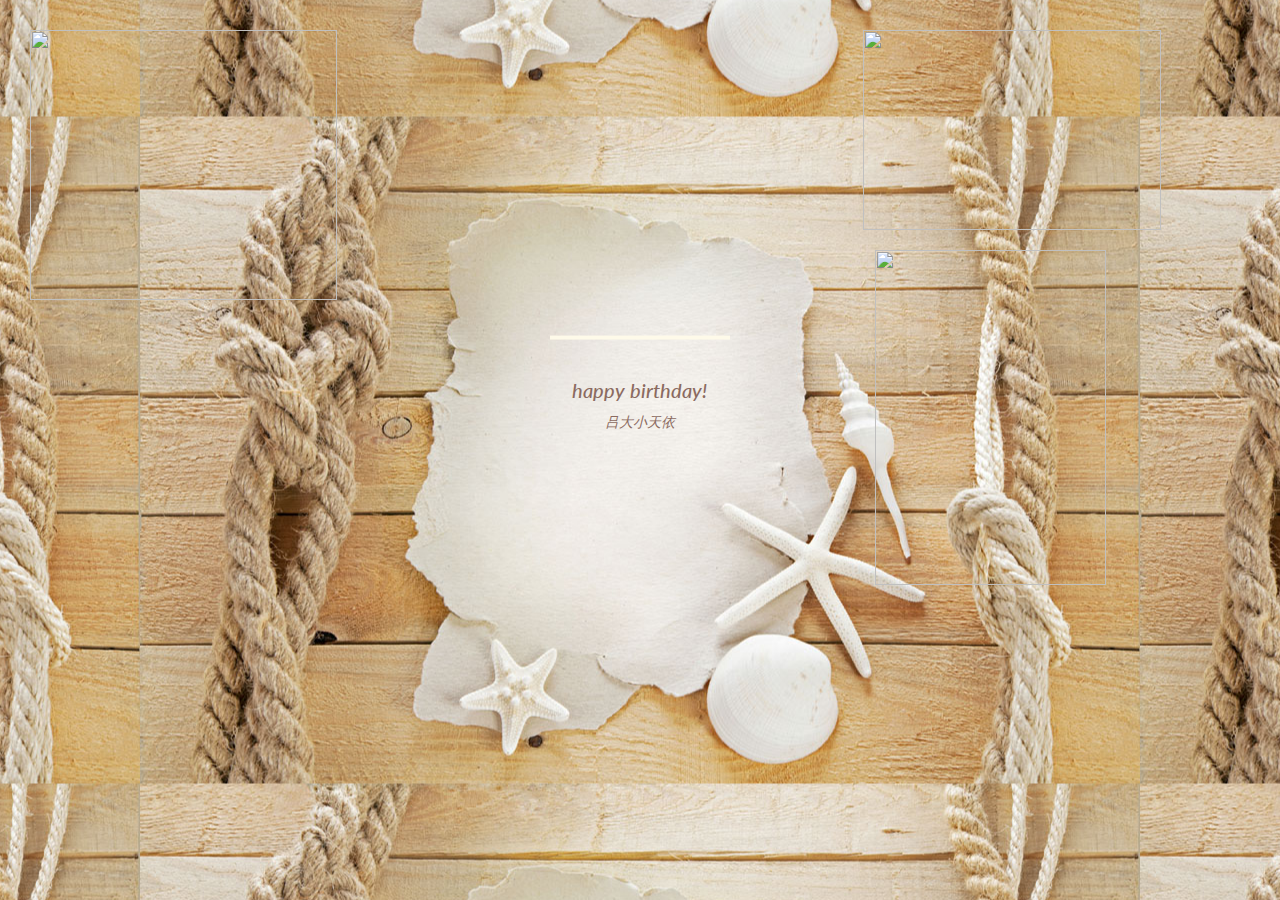
==== LTY/index.html @ e3027a49 "吕天依页面搭建基本完成" ====
<!DOCTYPE html>
<html>

<head>

  <meta charset="UTF-8">

  <title>注意了!今天据说是吕串串的大日子</title>

    <link rel="stylesheet" href="css/reset.css">
    <link rel="stylesheet" href="css/bootstrap.min.css">
    <link rel="stylesheet" href="css/style.css" media="screen" type="text/css" />

</head>

<body>
    <div class="col-lg-12">


        <div class="col-lg-4">
            &nbsp;
            &nbsp;
            &nbsp;
            <div style="height: 10px"></div>
            <img class="tilt img" alt="" src="img/lty1.png" style="width: 307px;height: 270px" onclick="alert('巨可爱在草坪上');" />
        </div>
        <div class="col-lg-4">
            <div class="velas" style="">
                <div class="fuego"></div>
                <div class="fuego"></div>
                <div class="fuego"></div>
                <div class="fuego"></div>
                <div class="fuego"></div>
            </div>
            <svg id="cake" version="1.1" x="0px" y="0px" width="200px" height="500px" viewBox="0 0 200 500" enable-background="new 0 0 200 500" xml:space="preserve">
    <path fill="#a88679" d="M173.667-13.94c-49.298,0-102.782,0-147.334,0c-3.999,0-4-16.002,0-16.002
		c44.697,0,96.586,0,147.334,0C177.667-29.942,177.668-13.94,173.667-13.94z">
        <animate id="bizcocho_3" attributeName="d" calcMode="spline" keySplines="0 0 1 1; 0 0 1 1" begin="relleno_2.end" dur="0.3s" fill="freeze" values="
                          M173.667-13.94c-49.298,0-102.782,0-147.334,0c-3.999,0-4-16.002,0-16.002
		c44.697,0,96.586,0,147.334,0C177.667-29.942,177.668-13.94,173.667-13.94z
                          ;
                          M173.667,411.567c-47.995,12.408-102.955,12.561-147.334,0
		c-3.848-1.089-0.189-16.089,3.661-15.002c44.836,12.66,90.519,12.753,139.427,0.07
		C173.293,395.631,177.541,410.566,173.667,411.567z
                          ;
                          M173.667,427.569c-49.795,0-101.101,0-147.334,0c-3.999,0-4-16.002,0-16.002
		c46.385,0,97.539,0,147.334,0C177.668,411.567,177.667,427.569,173.667,427.569z
                          " />
    </path>
    <path fill="#8b6a60" d="M100-178.521c1.858,0,3.364,1.506,3.364,3.363c0,0,0,33.17,0,44.227
		c0,19.144,0,57.431,0,76.574c0,10.152,0,40.607,0,40.607c0,1.858-1.506,3.364-3.364,3.364l0,0c-1.858,0-3.364-1.506-3.364-3.364c0,0,0-30.455,0-40.607c0-19.144,0-57.432,0-76.575c0-11.057,0-44.226,0-44.226C96.636-177.015,98.142-178.521,100-178.521
		L100-178.521z">
        <animate id="relleno_2" attributeName="d" calcMode="spline" keySplines="0 0 1 1; 0 0 1 1; 0 0 0.58 1" begin="bizcocho_2.end" dur="0.5s" fill="freeze" values="
                          M100-178.521c1.858,0,3.364,1.506,3.364,3.363c0,0,0,33.17,0,44.227
		c0,19.144,0,57.431,0,76.574c0,10.152,0,40.607,0,40.607c0,1.858-1.506,3.364-3.364,3.364l0,0c-1.858,0-3.364-1.506-3.364-3.364c0,0,0-30.455,0-40.607c0-19.144,0-57.432,0-76.575c0-11.057,0-44.226,0-44.226C96.636-177.015,98.142-178.521,100-178.521
		L100-178.521z
                          ;
                          M100,267.257c1.858,0,3.364,1.506,3.364,3.363c0,0,0,33.17,0,44.227
		c0,19.143,0,57.43,0,76.574c0,10.151,0,40.606,0,40.606c0,1.858-1.506,3.364-3.364,3.364l0,0c-1.858,0-3.364-1.506-3.364-3.364
		c0,0,0-30.455,0-40.606c0-19.145,0-57.432,0-76.576c0-11.057,0-44.225,0-44.225C96.636,268.763,98.142,267.257,100,267.257
		L100,267.257z
                          ;
                          M93.928,405.433c-0.655,6.444-0.102,9.067,2.957,11.798c0,0,8.083,5.571,16.828,3.503
		c18.629-4.406,43.813,6.194,50.792,7.791c14.75,3.375,9.162,6.867,9.162,6.867c-2.412,2.258-58.328,0-73.667,0l0,0
		c-1.858,0-69.995,2.133-73.667,0c0,0-3.337-2.439,6.172-5.992c11.375-4.25,52.875,8.822,47.139-9.442
		c-6.333-20.167,5.226-21.514,5.226-21.514c3.435-0.915,12.78-6.663,10.923-0.546L93.928,405.433z
                          ;
                          M102.242,427.569c5.348,0,14.079,0,17.462,0c0,0,17.026,0,27.504,0
		c19.143,0,20.39-3.797,26.459,0c3,1.877,0,7.823,0,7.823c-2.412,2.258-58.328,0-73.667,0l0,0c-1.858,0-67.187,0-73.667,0
		c0,0-4.125-4.983,0-7.823c5.201-3.58,16.085,0,23.725,0c8.841,0,20.762,0,20.762,0c3.686,0,8.597,0,19.511,0H102.242z
                          " />
    </path>
    <path fill="#a88679" d="M173.667-15.929c-46.512,0-105.486,0-147.334,0c-3.999,0-4-16.002,0-16.002
		c43.566,0,97.96,0,147.334,0C177.667-31.931,177.666-15.929,173.667-15.929z">
        <animate id="bizcocho_2" attributeName="d" calcMode="spline" keySplines="0 0 1 1; 0 0 1 1; 0.25 0 0.58 1" begin="relleno_1.end" dur="0.5s" fill="freeze" values="
                          M173.667-15.929c-46.512,0-105.486,0-147.334,0c-3.999,0-4-16.002,0-16.002
		c43.566,0,97.96,0,147.334,0C177.667-31.931,177.666-15.929,173.667-15.929z
                          ;
                          M173.434,445.393c-47.269,8.001-105.245,8.001-147.334,0c-3.929-0.747-0.692-16.543,3.243-15.824
		c43.828,8.001,92.165,8.001,140.739,0C174.029,428.918,177.377,444.726,173.434,445.393z
                          ;
                          M173.667,449.514c-47.576-5.454-102.799-5.744-147.333,0c-3.966,0.512-3.938-15.297,0-16.002
		c43.683-7.823,97.646-8.026,147.333,0C177.616,434.15,177.642,449.969,173.667,449.514z
                          ;
                          M173.667,451.394c-49.298,0-102.782,0-147.334,0c-3.999,0-4-16.002,0-16.002
		c44.697,0,96.586,0,147.334,0C177.667,435.392,177.668,451.394,173.667,451.394z
                          " />
    </path>
    <path fill="#8b6a60" d="M101.368-73.685c0,12.164,0,15.18,0,28.519c0,22.702,0-13.661,0,8.304c0,14.48,0,18.233,0,30.512
		c0,1.753-2.958,1.847-2.958,0c0-12.68,0-16.277,0-30.401c0-21.983,0,11.66,0-8.305c0-13.027,0-15.992,0-28.628
		C98.411-75.883,101.368-75.592,101.368-73.685z">
        <animate id="relleno_1" attributeName="d" calcMode="spline" keySplines="0 0 1 1; 0 0 1 1; 0 0 0.6 1" begin="bizcocho_1.end" dur="0.5s" fill="freeze" values="
                          M101.368-73.685c0,12.164,0,15.18,0,28.519c0,22.702,0-13.661,0,8.304c0,14.48,0,18.233,0,30.512
		c0,1.753-2.958,1.847-2.958,0c0-12.68,0-16.277,0-30.401c0-21.983,0,11.66,0-8.305c0-13.027,0-15.992,0-28.628
		C98.411-75.883,101.368-75.592,101.368-73.685z
                          ;
                          M101.368,350.885c0,12.164,0,65.18,0,78.518c0,22.703,0-33.66,0-11.695c0,14.48,0,28.232,0,40.512
		c0,1.753-2.958,1.847-2.958,0c0-12.68,0-26.277,0-40.402c0-21.982,0,31.66,0,11.695c0-13.027,0-65.992,0-78.627
		C98.411,348.686,101.368,348.977,101.368,350.885z
                          ;
                          M128.38,447.567c37.626,6.312,39.303,13.658,26.833,12.833c-22.653-1.499-13.636-0.831-23.302-0.831
		c-14.48,0-17.884,0-30.163,0c-2.087,0-2.068,0-3.915,0c-13.333,0-8.963,0-23.088,0c-11.668,0-14.062,5.995-27.532,1.164
		c-12.629-4.529,38.667-3.167,46.833-17.333C100.077,432.94,105.546,443.736,128.38,447.567z
                          ;
                          M173.667,451.394c2.875,0,2.997,9.257,0,9.131c-22.662-0.956-32.09-0.956-41.756-0.956
		c-14.48,0-17.884,0-30.163,0c-2.087,0-2.068,0-3.915,0c-13.333,0-8.963,0-23.088,0c-11.668,0-34.99-0.294-48.412,1.831
		c-4.109,0.65-3.01-10.006,0-10.006C37.129,451.394,149.379,451.394,173.667,451.394z
                          " />
    </path>
    <path fill="#a88679" d="M173.667,21.571c-33.174,0-111.467,0-147.334,0c-4,0-4-16.002,0-16.002c39.836,0,105.982,0,147.334,0
		C177.668,5.569,177.667,21.571,173.667,21.571z">
        <animate id="bizcocho_1" attributeName="d" calcMode="spline" keySplines="0 0 1 1; 0 0 1 1; 0 0 1 1; 0.25 0 1 1; 0 0 1 1; 0.25 0 0.6 1" begin="2s" dur="0.8s" fill="freeze" values="
                          M173.667,21.571c-33.174,0-111.467,0-147.334,0c-4,0-4-16.002,0-16.002c39.836,0,105.982,0,147.334,0
		C177.668,5.569,177.667,21.571,173.667,21.571z
                          ;
                          M173.667,459.569c-33.197,16.002-110.782,16.002-147.334,0c-3.664-1.604,1.614-15.617,5.337-14.153
		c40.702,16.002,94.289,16.104,136.505,0.103C171.917,444.1,177.271,457.832,173.667,459.569z
                          ;
                          M171.817,475.571c-39.361-3.001-105.438-2.571-143.556,0c-3.991,0.27-7.377-14.736-3.387-15.014
		c41.553-2.888,104.421-3.121,150.51-0.233C179.378,460.574,175.806,475.875,171.817,475.571z
                          ;
                          M171.817,459.564c-38.8-12.188-104.504-13.762-143.556,0c-3.772,1.329-7.961-12.604-4.178-13.905
		c40.864-14.064,105.114-15.52,151.918-0.973C179.822,445.874,175.634,460.762,171.817,459.564z
                          ;
                          M173.667,475.571c-46.376-5.005-105.924-4.003-147.334,0c-3.981,0.385-3.479-15.421,0.479-16.002
		c43.087-6.327,97.705-7.083,146.855,0.438C177.621,460.613,177.644,476,173.667,475.571z
                          ;
                          M173.667,474.117c-46.376,1.866-105.638,2.01-147.334,0c-3.995-0.192-3.52-16.144,0.479-16.002
		c43.794,1.55,96.341,1.541,145.723,0C176.532,457.99,177.663,473.956,173.667,474.117z
                          ;
                          M173.667,475.571c-46.512,0-105.486,0-147.334,0c-3.999,0-4-16.002,0-16.002c43.566,0,97.96,0,147.334,0
		C177.667,459.569,177.666,475.571,173.667,475.571z
                          " />
    </path>
    <path fill="#fefae9" d="M104.812,113.216c0,3.119-2.164,5.67-4.812,5.67c-2.646,0-4.812-2.551-4.812-5.67c0-5.594,0-16.782,0-22.375
	c0-5.143,0-15.427,0-20.568c0-7.333,0-21.998,0-29.33c0-5.523,0-16.569,0-22.092c0-3.295,0-9.885,0-13.181
	C95.188,2.551,97.353,0,100,0c2.648,0,4.812,2.551,4.812,5.669c0,3.248,0,9.743,0,12.991c0,5.428,0,16.284,0,21.711
	c0,7.618,0,22.854,0,30.472c0,4.952,0,14.854,0,19.807C104.812,96.292,104.812,107.576,104.812,113.216z">
        <animate id="crema" attributeName="d" calcMode="spline" keySplines="0 0 1 1; 0 0 1 1; 0 0 1 1; 0.25 0 1 1; 0 0 1 1; 0 0 0.58 1" begin="bizcocho_3.end" dur="2s" fill="freeze" values="
                          M104.812,113.216c0,3.119-2.164,5.67-4.812,5.67c-2.646,0-4.812-2.551-4.812-5.67c0-5.594,0-16.782,0-22.375
	c0-5.143,0-15.427,0-20.568c0-7.333,0-21.998,0-29.33c0-5.523,0-16.569,0-22.092c0-3.295,0-9.885,0-13.181
	C95.188,2.551,97.353,0,100,0c2.648,0,4.812,2.551,4.812,5.669c0,3.248,0,9.743,0,12.991c0,5.428,0,16.284,0,21.711
	c0,7.618,0,22.854,0,30.472c0,4.952,0,14.854,0,19.807C104.812,96.292,104.812,107.576,104.812,113.216z
                          ;
                          M104.812,405.897c0,3.119-2.164,5.67-4.812,5.67c-2.646,0-4.812-2.551-4.812-5.67c0-5.594,0-16.782,0-22.376
	c0-5.143,0-15.426,0-20.568c0-7.332,0-21.997,0-29.33c0-5.522,0-16.568,0-22.092c0-3.295,0-9.885,0-13.181
	c0-3.118,2.165-5.669,4.812-5.669c2.648,0,4.812,2.551,4.812,5.669c0,3.247,0,9.743,0,12.991c0,5.428,0,16.283,0,21.711
	c0,7.618,0,22.854,0,30.473c0,4.951,0,14.854,0,19.807C104.812,388.972,104.812,400.256,104.812,405.897z
                          ;
                          M111.873,411.567c-3.119,0-9.226,0-11.874,0c-2.646,0-7.748,0-10.867,0c-7.086,0-12.698,0-18.292,0
	c-6.592,0-12.871,7.371-19.166,3.008c-10.043-6.961-7.776-10.169,2.991-17.745c12.61-8.873,27.713,1.994,25.919-7.531
	c-2.589-13.742,11.008-14.513,11.365-17.789c0.441-4.051,4.235-11.107,8.051-8.175c3.113,2.393,1.007,8.008,0,13.159
	c-1.871,9.569,8.058,2.113,9.494,14.155c2.592,21.732,21.184-0.675,29.309,7.976c5.216,5.553,18.413,5.552,15.426,12.942
	c-3.131,7.745-15.825-4.369-23.8,2.903C126.261,418.271,118.301,411.567,111.873,411.567z
                          ;
                          M111.873,411.567c-3.119,0-9.226,0-11.874,0c-2.646,0-9.734,4.069-12.853,4.069
	c-7.086,0-10.712-4.069-16.306-4.069c-6.592,0-12.12,6.013-19.166,3.008c-7.053-3.008-7.458,2.026-18.659,1.165
	c-6.832-0.525-7.522-3.034-7.533-6.265c-0.037-10.336,22.073-2.452,36.613-2.628c10.234-0.124,19.856-1.439,37.905-2.102
	c16.642-0.61,32.699,1.552,46.009,1.927c12.438,0.351,29.663-8.99,31.532,3.315c0.773,5.093-5.605,3.342-11.211,9.579
	c-5.093,5.667-7.59-4.605-12.965-3.832c-8.269,1.189-14.962-8.537-22.937-1.265C126.261,418.271,118.301,411.567,111.873,411.567z
                          ;
                          M110.946,413.652c-2.904-1.137-8.405-2.748-12.446-0.97c-6.099,2.685-7.273,10.358-13.253,8.242
	c-7.843-2.775-8.953-5.008-14.546-5.01c-24.653-0.011-4.849,26.507-18.264,26.507c-12.377,0,5.791-33.537-19.422-26.682
	c-7.703,2.095-9.806-0.942-9.817-4.173c-0.037-10.336,24.357-4.544,38.897-4.72c10.234-0.124,19.856-1.439,37.905-2.102
	c16.642-0.61,32.699,1.552,46.009,1.927c12.438,0.351,28.973-8.865,31.532,3.315c1.449,6.896,0.318,15.624-3.874,15.624
	c-7.619,0-1.788-15.192-19.243-7.111c-7.581,3.51-15.963-9.738-26.669,1.066C120.644,426.744,118.381,416.561,110.946,413.652z
                          ;
                          M111.547,413.9c-2.969-0.956-8.775-0.949-13.167-0.5c-14.667,1.5-8.325,16.508-14.667,16.666
	c-6.667,0.166-0.167-13.5-13.013-14.151c-30.471-1.545-5.572,46.651-18.987,46.651c-12.377,0,10.333-50.166-18.667-44.5
	c-7.835,1.531-9.537-1.417-9.548-4.647c-0.037-10.336,23.675-5.177,38.215-5.353c10.234-0.124,20.618-1.671,38.667-2.333
	c16.642-0.61,32.023,1.458,45.333,1.833c12.438,0.351,33.819-8.431,33.199,4.001c-0.532,10.666,0.414,26.166-5.245,25.833
	c-7.606-0.447-2.954-31.5-19.243-18.899c-7.985,6.177-17.658-5.969-27.377,5.732C118.88,434.066,121.38,417.067,111.547,413.9z
                          ;
                          M111.547,415.233c-6.667-0.834-9.667,4.667-13.833,3.333c-19.649-6.291-8.158,22.176-14.5,22.334
	c-6.667,0.166,2.833-18-13.333-22.167c-29.544-7.615-9.667,43.833-20.167,43.833c-10.333,0,8.004-55.006-16.833-39
	c-7.5,4.833-9.508-3.78-9.299-7.004c0.799-12.329,23.592-7.153,38.132-7.329c10.234-0.124,20.238-1.505,38.287-2.167
	c16.642-0.61,32.903,1.125,46.213,1.5c12.438,0.351,35.058-5.579,31.863,6.451c-5.532,20.833,1.25,28.216-4.409,27.883
	c-7.606-0.447-6.058-37.895-20.62-23.333c-10.167,10.166-15.972-0.747-25,12C119.547,443.568,121.798,416.515,111.547,415.233z
                          " />
    </path>
    <rect x="10" y="475.571" fill="#fefae9" width="180" height="4" />
</svg>
            <div class="text">

                <h1>happy birthday!</h1>
                <p>吕大小天依</p>
            </div>
            <div style="text-align:center;clear:both"></div>
        </div >
        <div class="col-lg-4">
            <div style="height: 30px"></div>
            <img class="tilt img" alt="" src="img/sixgirl.png" style="width: 298px;height: 200px" />
            <div style="height: 20px"></div>
            &nbsp;&nbsp;
            <img class="tilt img" alt="" src="img/ltybg2.png" style="width: 231px;height: 335px" />

        </div>


    </div>


</div>
  <script src="js/jquery-1.11.1.min.js"></script>
  <script src="js/bootstrap.min.js"></script>
  <script src='js/jquery.js'></script>
  <script src="js/index.js"></script>

</body>

</html>
---- LTY/css/style.css ----
@import url(http://fonts.googleapis.com/css?family=Lato:300italic);
html,
body {
  width: 100%;
  height: 100%;
}

body {
  background-image: url("ltybg.jpg");
  background-attachment: fixed;
  background-position: center;
}


/*照片墙显示效果*/
.tilt {
  -webkit-transition: all 0.3s ease;
  -moz-transition: all 0.3s ease;
  -o-transition: all 0.3s ease;
  -ms-transition: all 0.3s ease;
  transition: all 0.3s ease;
}

.tilt:hover {
  -webkit-transform: rotate(10deg);
  -moz-transform: rotate(10deg);
  -ms-transform: rotate(10deg);
  -o-transform: rotate(10deg);
  transform: rotate(10deg);
  -webkit-box-shadow: 0 0 40px rgba(255,255,255,.6), inset 0 0 40px rgba(255,255,255,1);
  -moz-box-shadow: 0 0 40px rgba(255,255,255,.6), inset 0 0 40px rgba(255,255,255,1);
  box-shadow: 0 0 40px rgba(255,255,255,.6), inset 0 0 40px rgba(255,255,255,1);
}

#cake {
  display: block;
  position: relative;
  margin: -10em auto 0 auto;
}

/* ============================================== Candle
velas:蜡烛控制
*/
.velas {
  background: #ffffff;
  border-radius: 10px;
  position: absolute;
  top: 238px;
  left: 50%;
  margin-left: -2.5px;
  margin-top: -8.33333333px;
  width: 5px;
  height: 55px;
  -webkit-transform: translateY(-300px);
  -ms-transform: translateY(-300px);
  transform: translateY(-300px);
  -webkit-backface-visibility: hidden;
  -ms-backface-visibility: hidden;
  backface-visibility: hidden;
  -webkit-animation: in 5500ms 6s ease-out forwards;
  animation: in 5500ms 6s ease-out forwards;
}

.velas:after,
.velas:before {
  background: #ee363e; /*蜡烛装饰条颜色*/
  content: "";
  position: absolute;
  width: 100%;
  height: 4.1px;
}

.velas:after {
  top: 25%;
  left: 0;
}

.velas:before {
  top: 45%;
  left: 0;
}

/* ============================================== Fire
*/
.fuego {
  border-radius: 100%;
  position: absolute;
  top: -30px;
  left: 50%;
  margin-left: -2.2px;
  width: 6.66666667px;
  height: 28px;
}

.fuego:nth-child(1) {
  -webkit-animation: fuego 2s 6.5s infinite;
  animation: fuego 2s 6.5s infinite;
}

.fuego:nth-child(2) {
  -webkit-animation: fuego 1.5s 6.5s infinite;
  animation: fuego 1.5s 6.5s infinite;
}

.fuego:nth-child(3) {
  -webkit-animation: fuego 1s 6.5s infinite;
  animation: fuego 1s 6.5s infinite;
}

.fuego:nth-child(4) {
  -webkit-animation: fuego 0.5s 6.5s infinite;
  animation: fuego 0.5s 6.5s infinite;
}

.fuego:nth-child(5) {
  -webkit-animation: fuego 0.2s 6.5s infinite;
  animation: fuego 0.2s 6.5s infinite;
}

/* ============================================== Animation Fire
*/
@-webkit-keyframes fuego {
  0%, 100% {
    background: rgba(238, 54, 62, 0.5);
    -webkit-box-shadow: 0 0 40px 10px rgba(248, 233, 209, 0.2);
    box-shadow: 0 0 40px 10px rgba(248, 233, 209, 0.2);
    -webkit-transform: translateY(0) scale(1);
    transform: translateY(0) scale(1);
  }

  50% {
    background: rgba(254, 162, 19, 0.1);
    -webkit-box-shadow: 0 0 40px 20px rgba(248, 233, 209, 0.2);
    box-shadow: 0 0 40px 20px rgba(248, 233, 209, 0.2);
    -webkit-transform: translateY(-20px) scale(0);
    transform: translateY(-20px) scale(0);
  }
}
@keyframes fuego {
  0%, 100% {
    background: rgba(254, 248, 97, 0.5);
    -webkit-box-shadow: 0 0 40px 10px rgba(248, 233, 209, 0.2);
    box-shadow: 0 0 40px 10px rgba(248, 233, 209, 0.2);
    -webkit-transform: translateY(0) scale(1);
    transform: translateY(0) scale(1);
  }

  50% {
    background: rgba(255, 50, 0, 0.1);
    -webkit-box-shadow: 0 0 40px 20px rgba(248, 233, 209, 0.2);
    box-shadow: 0 0 40px 20px rgba(248, 233, 209, 0.2);
    -webkit-transform: translateY(-20px) scale(0);
    transform: translateY(-20px) scale(0);
  }
}
@-webkit-keyframes in {
  to {
    -webkit-transform: translateY(0);
    transform: translateY(0);
  }
}
@keyframes in {
  to {
    -webkit-transform: translateY(0);
    transform: translateY(0);
  }
}
.text {
  color: #8b6a60;
  font-family: 'Lato', sans-serif;
  font-weight: 300;
  font-style: italic;
  text-align: center;
}
.text h1 {
  font-size: 1.4em;
}
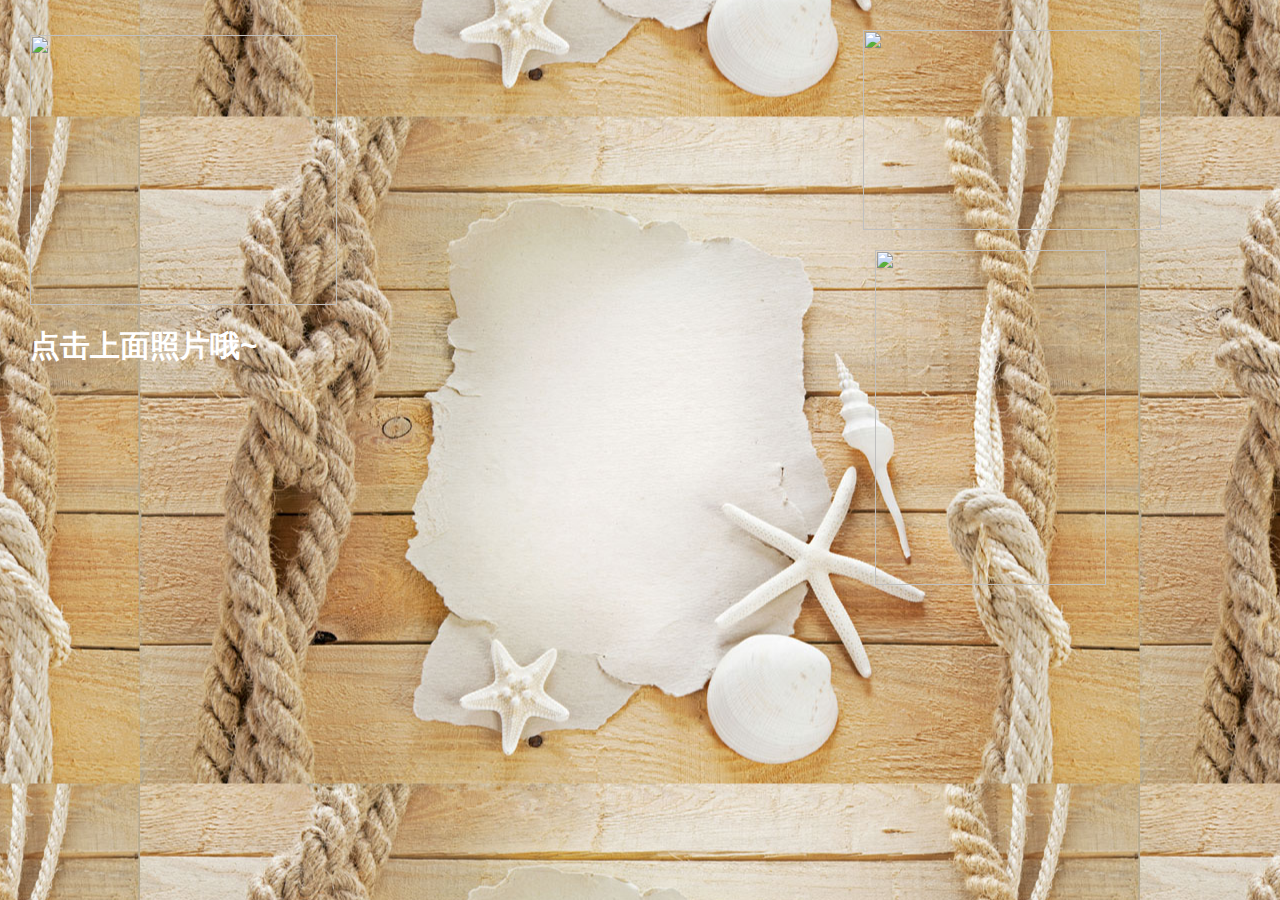
==== commit 7dabc961: "吕天依生日礼物页面完成" ====
--- a/LTY/index.html
+++ b/LTY/index.html
@@ -17,177 +17,20 @@
     <div class="col-lg-12">
 
 
-        <div class="col-lg-4">
+        <div class="col-lg-4 col-md-3">
             &nbsp;
             &nbsp;
             &nbsp;
-            <div style="height: 10px"></div>
-            <img class="tilt img" alt="" src="img/lty1.png" style="width: 307px;height: 270px" onclick="alert('巨可爱在草坪上');" />
+            &nbsp;
+            <div style="height: 15px"></div>
+            <img  id="photo1" class="tilt img" alt="" src="img/lty1.png" style="width: 307px;height: 270px" onclick="switchphoto()" />
+
+            <div><br><strong style="color: #FFF;font-size: 30px">点击上面照片哦~</strong></div>
         </div>
-        <div class="col-lg-4">
-            <div class="velas" style="">
-                <div class="fuego"></div>
-                <div class="fuego"></div>
-                <div class="fuego"></div>
-                <div class="fuego"></div>
-                <div class="fuego"></div>
-            </div>
-            <svg id="cake" version="1.1" x="0px" y="0px" width="200px" height="500px" viewBox="0 0 200 500" enable-background="new 0 0 200 500" xml:space="preserve">
-    <path fill="#a88679" d="M173.667-13.94c-49.298,0-102.782,0-147.334,0c-3.999,0-4-16.002,0-16.002
-		c44.697,0,96.586,0,147.334,0C177.667-29.942,177.668-13.94,173.667-13.94z">
-        <animate id="bizcocho_3" attributeName="d" calcMode="spline" keySplines="0 0 1 1; 0 0 1 1" begin="relleno_2.end" dur="0.3s" fill="freeze" values="
-                          M173.667-13.94c-49.298,0-102.782,0-147.334,0c-3.999,0-4-16.002,0-16.002
-		c44.697,0,96.586,0,147.334,0C177.667-29.942,177.668-13.94,173.667-13.94z
-                          ;
-                          M173.667,411.567c-47.995,12.408-102.955,12.561-147.334,0
-		c-3.848-1.089-0.189-16.089,3.661-15.002c44.836,12.66,90.519,12.753,139.427,0.07
-		C173.293,395.631,177.541,410.566,173.667,411.567z
-                          ;
-                          M173.667,427.569c-49.795,0-101.101,0-147.334,0c-3.999,0-4-16.002,0-16.002
-		c46.385,0,97.539,0,147.334,0C177.668,411.567,177.667,427.569,173.667,427.569z
-                          " />
-    </path>
-    <path fill="#8b6a60" d="M100-178.521c1.858,0,3.364,1.506,3.364,3.363c0,0,0,33.17,0,44.227
-		c0,19.144,0,57.431,0,76.574c0,10.152,0,40.607,0,40.607c0,1.858-1.506,3.364-3.364,3.364l0,0c-1.858,0-3.364-1.506-3.364-3.364c0,0,0-30.455,0-40.607c0-19.144,0-57.432,0-76.575c0-11.057,0-44.226,0-44.226C96.636-177.015,98.142-178.521,100-178.521
-		L100-178.521z">
-        <animate id="relleno_2" attributeName="d" calcMode="spline" keySplines="0 0 1 1; 0 0 1 1; 0 0 0.58 1" begin="bizcocho_2.end" dur="0.5s" fill="freeze" values="
-                          M100-178.521c1.858,0,3.364,1.506,3.364,3.363c0,0,0,33.17,0,44.227
-		c0,19.144,0,57.431,0,76.574c0,10.152,0,40.607,0,40.607c0,1.858-1.506,3.364-3.364,3.364l0,0c-1.858,0-3.364-1.506-3.364-3.364c0,0,0-30.455,0-40.607c0-19.144,0-57.432,0-76.575c0-11.057,0-44.226,0-44.226C96.636-177.015,98.142-178.521,100-178.521
-		L100-178.521z
-                          ;
-                          M100,267.257c1.858,0,3.364,1.506,3.364,3.363c0,0,0,33.17,0,44.227
-		c0,19.143,0,57.43,0,76.574c0,10.151,0,40.606,0,40.606c0,1.858-1.506,3.364-3.364,3.364l0,0c-1.858,0-3.364-1.506-3.364-3.364
-		c0,0,0-30.455,0-40.606c0-19.145,0-57.432,0-76.576c0-11.057,0-44.225,0-44.225C96.636,268.763,98.142,267.257,100,267.257
-		L100,267.257z
-                          ;
-                          M93.928,405.433c-0.655,6.444-0.102,9.067,2.957,11.798c0,0,8.083,5.571,16.828,3.503
-		c18.629-4.406,43.813,6.194,50.792,7.791c14.75,3.375,9.162,6.867,9.162,6.867c-2.412,2.258-58.328,0-73.667,0l0,0
-		c-1.858,0-69.995,2.133-73.667,0c0,0-3.337-2.439,6.172-5.992c11.375-4.25,52.875,8.822,47.139-9.442
-		c-6.333-20.167,5.226-21.514,5.226-21.514c3.435-0.915,12.78-6.663,10.923-0.546L93.928,405.433z
-                          ;
-                          M102.242,427.569c5.348,0,14.079,0,17.462,0c0,0,17.026,0,27.504,0
-		c19.143,0,20.39-3.797,26.459,0c3,1.877,0,7.823,0,7.823c-2.412,2.258-58.328,0-73.667,0l0,0c-1.858,0-67.187,0-73.667,0
-		c0,0-4.125-4.983,0-7.823c5.201-3.58,16.085,0,23.725,0c8.841,0,20.762,0,20.762,0c3.686,0,8.597,0,19.511,0H102.242z
-                          " />
-    </path>
-    <path fill="#a88679" d="M173.667-15.929c-46.512,0-105.486,0-147.334,0c-3.999,0-4-16.002,0-16.002
-		c43.566,0,97.96,0,147.334,0C177.667-31.931,177.666-15.929,173.667-15.929z">
-        <animate id="bizcocho_2" attributeName="d" calcMode="spline" keySplines="0 0 1 1; 0 0 1 1; 0.25 0 0.58 1" begin="relleno_1.end" dur="0.5s" fill="freeze" values="
-                          M173.667-15.929c-46.512,0-105.486,0-147.334,0c-3.999,0-4-16.002,0-16.002
-		c43.566,0,97.96,0,147.334,0C177.667-31.931,177.666-15.929,173.667-15.929z
-                          ;
-                          M173.434,445.393c-47.269,8.001-105.245,8.001-147.334,0c-3.929-0.747-0.692-16.543,3.243-15.824
-		c43.828,8.001,92.165,8.001,140.739,0C174.029,428.918,177.377,444.726,173.434,445.393z
-                          ;
-                          M173.667,449.514c-47.576-5.454-102.799-5.744-147.333,0c-3.966,0.512-3.938-15.297,0-16.002
-		c43.683-7.823,97.646-8.026,147.333,0C177.616,434.15,177.642,449.969,173.667,449.514z
-                          ;
-                          M173.667,451.394c-49.298,0-102.782,0-147.334,0c-3.999,0-4-16.002,0-16.002
-		c44.697,0,96.586,0,147.334,0C177.667,435.392,177.668,451.394,173.667,451.394z
-                          " />
-    </path>
-    <path fill="#8b6a60" d="M101.368-73.685c0,12.164,0,15.18,0,28.519c0,22.702,0-13.661,0,8.304c0,14.48,0,18.233,0,30.512
-		c0,1.753-2.958,1.847-2.958,0c0-12.68,0-16.277,0-30.401c0-21.983,0,11.66,0-8.305c0-13.027,0-15.992,0-28.628
-		C98.411-75.883,101.368-75.592,101.368-73.685z">
-        <animate id="relleno_1" attributeName="d" calcMode="spline" keySplines="0 0 1 1; 0 0 1 1; 0 0 0.6 1" begin="bizcocho_1.end" dur="0.5s" fill="freeze" values="
-                          M101.368-73.685c0,12.164,0,15.18,0,28.519c0,22.702,0-13.661,0,8.304c0,14.48,0,18.233,0,30.512
-		c0,1.753-2.958,1.847-2.958,0c0-12.68,0-16.277,0-30.401c0-21.983,0,11.66,0-8.305c0-13.027,0-15.992,0-28.628
-		C98.411-75.883,101.368-75.592,101.368-73.685z
-                          ;
-                          M101.368,350.885c0,12.164,0,65.18,0,78.518c0,22.703,0-33.66,0-11.695c0,14.48,0,28.232,0,40.512
-		c0,1.753-2.958,1.847-2.958,0c0-12.68,0-26.277,0-40.402c0-21.982,0,31.66,0,11.695c0-13.027,0-65.992,0-78.627
-		C98.411,348.686,101.368,348.977,101.368,350.885z
-                          ;
-                          M128.38,447.567c37.626,6.312,39.303,13.658,26.833,12.833c-22.653-1.499-13.636-0.831-23.302-0.831
-		c-14.48,0-17.884,0-30.163,0c-2.087,0-2.068,0-3.915,0c-13.333,0-8.963,0-23.088,0c-11.668,0-14.062,5.995-27.532,1.164
-		c-12.629-4.529,38.667-3.167,46.833-17.333C100.077,432.94,105.546,443.736,128.38,447.567z
-                          ;
-                          M173.667,451.394c2.875,0,2.997,9.257,0,9.131c-22.662-0.956-32.09-0.956-41.756-0.956
-		c-14.48,0-17.884,0-30.163,0c-2.087,0-2.068,0-3.915,0c-13.333,0-8.963,0-23.088,0c-11.668,0-34.99-0.294-48.412,1.831
-		c-4.109,0.65-3.01-10.006,0-10.006C37.129,451.394,149.379,451.394,173.667,451.394z
-                          " />
-    </path>
-    <path fill="#a88679" d="M173.667,21.571c-33.174,0-111.467,0-147.334,0c-4,0-4-16.002,0-16.002c39.836,0,105.982,0,147.334,0
-		C177.668,5.569,177.667,21.571,173.667,21.571z">
-        <animate id="bizcocho_1" attributeName="d" calcMode="spline" keySplines="0 0 1 1; 0 0 1 1; 0 0 1 1; 0.25 0 1 1; 0 0 1 1; 0.25 0 0.6 1" begin="2s" dur="0.8s" fill="freeze" values="
-                          M173.667,21.571c-33.174,0-111.467,0-147.334,0c-4,0-4-16.002,0-16.002c39.836,0,105.982,0,147.334,0
-		C177.668,5.569,177.667,21.571,173.667,21.571z
-                          ;
-                          M173.667,459.569c-33.197,16.002-110.782,16.002-147.334,0c-3.664-1.604,1.614-15.617,5.337-14.153
-		c40.702,16.002,94.289,16.104,136.505,0.103C171.917,444.1,177.271,457.832,173.667,459.569z
-                          ;
-                          M171.817,475.571c-39.361-3.001-105.438-2.571-143.556,0c-3.991,0.27-7.377-14.736-3.387-15.014
-		c41.553-2.888,104.421-3.121,150.51-0.233C179.378,460.574,175.806,475.875,171.817,475.571z
-                          ;
-                          M171.817,459.564c-38.8-12.188-104.504-13.762-143.556,0c-3.772,1.329-7.961-12.604-4.178-13.905
-		c40.864-14.064,105.114-15.52,151.918-0.973C179.822,445.874,175.634,460.762,171.817,459.564z
-                          ;
-                          M173.667,475.571c-46.376-5.005-105.924-4.003-147.334,0c-3.981,0.385-3.479-15.421,0.479-16.002
-		c43.087-6.327,97.705-7.083,146.855,0.438C177.621,460.613,177.644,476,173.667,475.571z
-                          ;
-                          M173.667,474.117c-46.376,1.866-105.638,2.01-147.334,0c-3.995-0.192-3.52-16.144,0.479-16.002
-		c43.794,1.55,96.341,1.541,145.723,0C176.532,457.99,177.663,473.956,173.667,474.117z
-                          ;
-                          M173.667,475.571c-46.512,0-105.486,0-147.334,0c-3.999,0-4-16.002,0-16.002c43.566,0,97.96,0,147.334,0
-		C177.667,459.569,177.666,475.571,173.667,475.571z
-                          " />
-    </path>
-    <path fill="#fefae9" d="M104.812,113.216c0,3.119-2.164,5.67-4.812,5.67c-2.646,0-4.812-2.551-4.812-5.67c0-5.594,0-16.782,0-22.375
-	c0-5.143,0-15.427,0-20.568c0-7.333,0-21.998,0-29.33c0-5.523,0-16.569,0-22.092c0-3.295,0-9.885,0-13.181
-	C95.188,2.551,97.353,0,100,0c2.648,0,4.812,2.551,4.812,5.669c0,3.248,0,9.743,0,12.991c0,5.428,0,16.284,0,21.711
-	c0,7.618,0,22.854,0,30.472c0,4.952,0,14.854,0,19.807C104.812,96.292,104.812,107.576,104.812,113.216z">
-        <animate id="crema" attributeName="d" calcMode="spline" keySplines="0 0 1 1; 0 0 1 1; 0 0 1 1; 0.25 0 1 1; 0 0 1 1; 0 0 0.58 1" begin="bizcocho_3.end" dur="2s" fill="freeze" values="
-                          M104.812,113.216c0,3.119-2.164,5.67-4.812,5.67c-2.646,0-4.812-2.551-4.812-5.67c0-5.594,0-16.782,0-22.375
-	c0-5.143,0-15.427,0-20.568c0-7.333,0-21.998,0-29.33c0-5.523,0-16.569,0-22.092c0-3.295,0-9.885,0-13.181
-	C95.188,2.551,97.353,0,100,0c2.648,0,4.812,2.551,4.812,5.669c0,3.248,0,9.743,0,12.991c0,5.428,0,16.284,0,21.711
-	c0,7.618,0,22.854,0,30.472c0,4.952,0,14.854,0,19.807C104.812,96.292,104.812,107.576,104.812,113.216z
-                          ;
-                          M104.812,405.897c0,3.119-2.164,5.67-4.812,5.67c-2.646,0-4.812-2.551-4.812-5.67c0-5.594,0-16.782,0-22.376
-	c0-5.143,0-15.426,0-20.568c0-7.332,0-21.997,0-29.33c0-5.522,0-16.568,0-22.092c0-3.295,0-9.885,0-13.181
-	c0-3.118,2.165-5.669,4.812-5.669c2.648,0,4.812,2.551,4.812,5.669c0,3.247,0,9.743,0,12.991c0,5.428,0,16.283,0,21.711
-	c0,7.618,0,22.854,0,30.473c0,4.951,0,14.854,0,19.807C104.812,388.972,104.812,400.256,104.812,405.897z
-                          ;
-                          M111.873,411.567c-3.119,0-9.226,0-11.874,0c-2.646,0-7.748,0-10.867,0c-7.086,0-12.698,0-18.292,0
-	c-6.592,0-12.871,7.371-19.166,3.008c-10.043-6.961-7.776-10.169,2.991-17.745c12.61-8.873,27.713,1.994,25.919-7.531
-	c-2.589-13.742,11.008-14.513,11.365-17.789c0.441-4.051,4.235-11.107,8.051-8.175c3.113,2.393,1.007,8.008,0,13.159
-	c-1.871,9.569,8.058,2.113,9.494,14.155c2.592,21.732,21.184-0.675,29.309,7.976c5.216,5.553,18.413,5.552,15.426,12.942
-	c-3.131,7.745-15.825-4.369-23.8,2.903C126.261,418.271,118.301,411.567,111.873,411.567z
-                          ;
-                          M111.873,411.567c-3.119,0-9.226,0-11.874,0c-2.646,0-9.734,4.069-12.853,4.069
-	c-7.086,0-10.712-4.069-16.306-4.069c-6.592,0-12.12,6.013-19.166,3.008c-7.053-3.008-7.458,2.026-18.659,1.165
-	c-6.832-0.525-7.522-3.034-7.533-6.265c-0.037-10.336,22.073-2.452,36.613-2.628c10.234-0.124,19.856-1.439,37.905-2.102
-	c16.642-0.61,32.699,1.552,46.009,1.927c12.438,0.351,29.663-8.99,31.532,3.315c0.773,5.093-5.605,3.342-11.211,9.579
-	c-5.093,5.667-7.59-4.605-12.965-3.832c-8.269,1.189-14.962-8.537-22.937-1.265C126.261,418.271,118.301,411.567,111.873,411.567z
-                          ;
-                          M110.946,413.652c-2.904-1.137-8.405-2.748-12.446-0.97c-6.099,2.685-7.273,10.358-13.253,8.242
-	c-7.843-2.775-8.953-5.008-14.546-5.01c-24.653-0.011-4.849,26.507-18.264,26.507c-12.377,0,5.791-33.537-19.422-26.682
-	c-7.703,2.095-9.806-0.942-9.817-4.173c-0.037-10.336,24.357-4.544,38.897-4.72c10.234-0.124,19.856-1.439,37.905-2.102
-	c16.642-0.61,32.699,1.552,46.009,1.927c12.438,0.351,28.973-8.865,31.532,3.315c1.449,6.896,0.318,15.624-3.874,15.624
-	c-7.619,0-1.788-15.192-19.243-7.111c-7.581,3.51-15.963-9.738-26.669,1.066C120.644,426.744,118.381,416.561,110.946,413.652z
-                          ;
-                          M111.547,413.9c-2.969-0.956-8.775-0.949-13.167-0.5c-14.667,1.5-8.325,16.508-14.667,16.666
-	c-6.667,0.166-0.167-13.5-13.013-14.151c-30.471-1.545-5.572,46.651-18.987,46.651c-12.377,0,10.333-50.166-18.667-44.5
-	c-7.835,1.531-9.537-1.417-9.548-4.647c-0.037-10.336,23.675-5.177,38.215-5.353c10.234-0.124,20.618-1.671,38.667-2.333
-	c16.642-0.61,32.023,1.458,45.333,1.833c12.438,0.351,33.819-8.431,33.199,4.001c-0.532,10.666,0.414,26.166-5.245,25.833
-	c-7.606-0.447-2.954-31.5-19.243-18.899c-7.985,6.177-17.658-5.969-27.377,5.732C118.88,434.066,121.38,417.067,111.547,413.9z
-                          ;
-                          M111.547,415.233c-6.667-0.834-9.667,4.667-13.833,3.333c-19.649-6.291-8.158,22.176-14.5,22.334
-	c-6.667,0.166,2.833-18-13.333-22.167c-29.544-7.615-9.667,43.833-20.167,43.833c-10.333,0,8.004-55.006-16.833-39
-	c-7.5,4.833-9.508-3.78-9.299-7.004c0.799-12.329,23.592-7.153,38.132-7.329c10.234-0.124,20.238-1.505,38.287-2.167
-	c16.642-0.61,32.903,1.125,46.213,1.5c12.438,0.351,35.058-5.579,31.863,6.451c-5.532,20.833,1.25,28.216-4.409,27.883
-	c-7.606-0.447-6.058-37.895-20.62-23.333c-10.167,10.166-15.972-0.747-25,12C119.547,443.568,121.798,416.515,111.547,415.233z
-                          " />
-    </path>
-    <rect x="10" y="475.571" fill="#fefae9" width="180" height="4" />
-</svg>
-            <div class="text">
+        <div class="col-lg-4 col-md-6" id="insertpoint">
 
-                <h1>happy birthday!</h1>
-                <p>吕大小天依</p>
-            </div>
-            <div style="text-align:center;clear:both"></div>
         </div >
-        <div class="col-lg-4">
+        <div class="col-lg-4 col-md-3">
             <div style="height: 30px"></div>
             <img class="tilt img" alt="" src="img/sixgirl.png" style="width: 298px;height: 200px" />
             <div style="height: 20px"></div>
